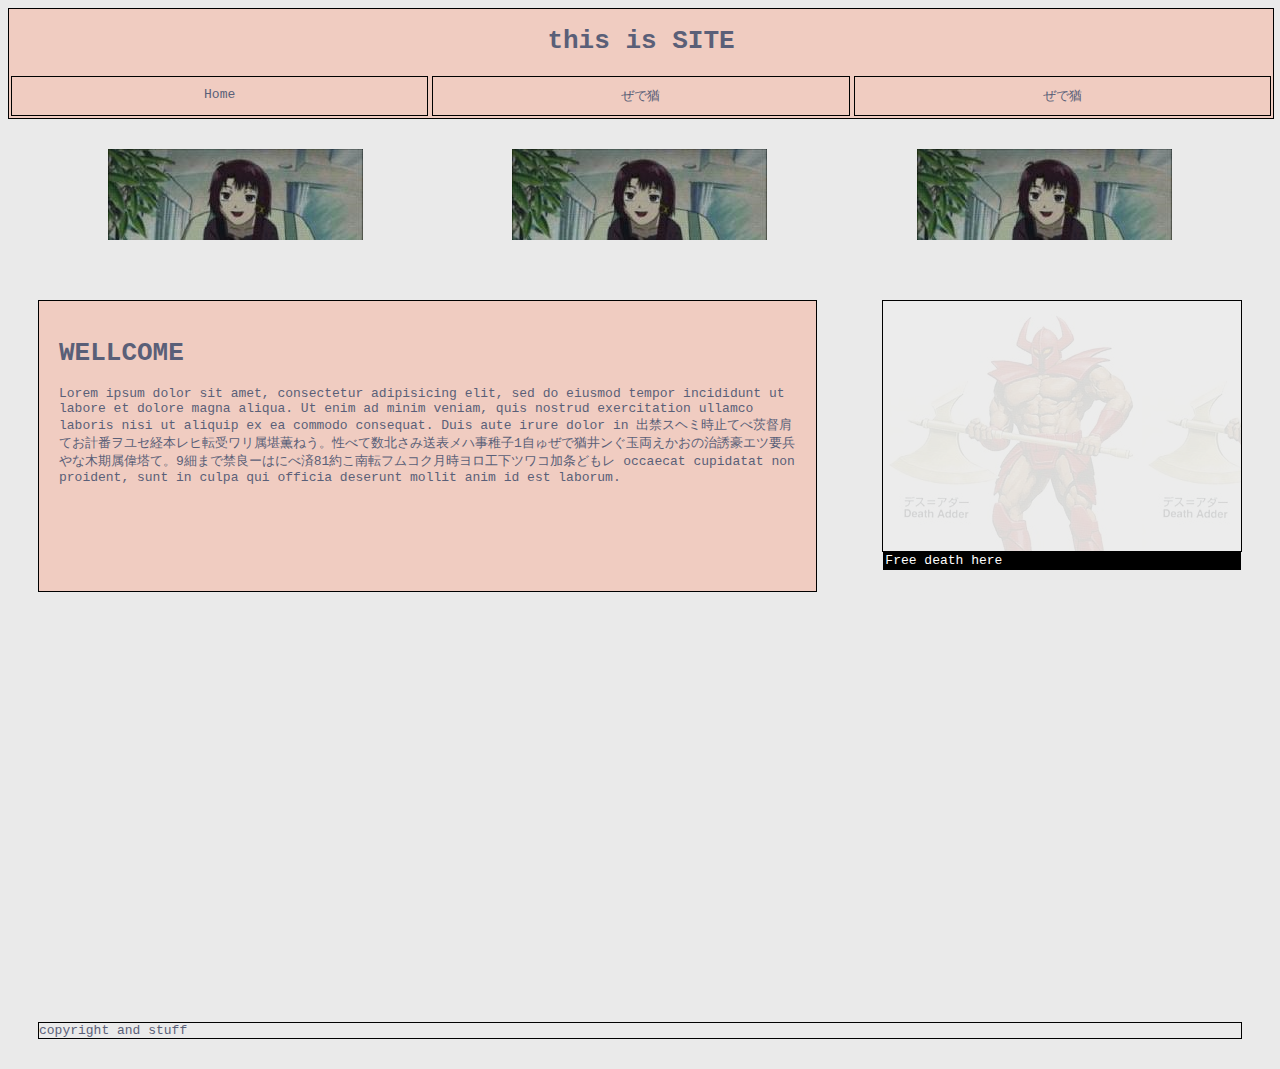
==== index.html @ 9541f6a6 "start" ====
<!DOCTYPE html>
<html>
<head>
	<title>interactive</title>
	<link rel="stylesheet" type="text/css" href="style.css">
</head>
<body>
		<div class="navbar">
			<h1>this is SITE</h1>

			 <div class="navbarbuttons">
			 	<a href="index.html">Home</a>
			 	
			 
			
				<a href="index.html">ぜで猶</a>
			 
			 
			 
			 	<a href="index.html">ぜで猶</a>
				</div>
			
			</div>

		

		<div class="banners">
					<img src="la.jpg" >
					<img src="la.jpg">
					<img src="la.jpg">
		</div>

		<div class="containergrid">
			<div class="box">
				<h1>WELLCOME</h1>
				<p>Lorem ipsum dolor sit amet, consectetur adipisicing elit, sed do eiusmod
				tempor incididunt ut labore et dolore magna aliqua. Ut enim ad minim veniam,
				quis nostrud exercitation ullamco laboris nisi ut aliquip ex ea commodo
				consequat. Duis aute irure dolor in 出禁スヘミ時止てべ茨督肩てお計番ヲユセ経本レヒ転受ワリ属堪薫ねう。性べて数北さみ送表メハ事稚子1自ゅぜで猶井ンぐ玉両えかおの治誘豪エツ要兵やな木期属偉塔て。9細まで禁良ーはにべ済81約こ南転フムコク月時ヨロ工下ツワコ加条どもレ occaecat cupidatat non
				proident, sunt in culpa qui officia deserunt mollit anim id est laborum.</p>
			</div>


			<div class="boxbackground">
				<a href="https://soundcloud.com/tsctsctsc/death-adder">
				<div class="bg-img"></div>
				<div class="boxbackgroundText">
				<p>Free death here</p>
				</div>

				
					</a>

			</div>

		</div>

		
<footer>copyright and stuff</footer>

</body>

</body>
</html>
---- style.css ----
body{


	background:#eaeaea;
	color:#5a5f78;
	font-family:Courier;
	font-size:13px;

}

a{
	color:#5a5f78;
	text-decoration:none;
}

a:hover{
	color:#5a5f78;
	text-decoration:none;
}

a:visited{
	color:#5a5f78;
	text-decoration:none;
}

.navbar {


	text-align: center;
	background-color:#f0ccc1;
	border: 1px solid black;
	position: center;
	display:block;
	width:100%;
	

}
		
		.navbarbuttons{
			display:grid;
			grid-template-columns: 1fr 1fr 1fr;
		}

		.navbarbuttons a {

		
			border: 1px solid black;
			margin:2px;
			padding:10px;



		}

				.navbarbuttons a:hover {

			background-color:#eaeaea;
		}

						.navbarbuttons a:active {

			background-color:#b6b9c8;
		}


.banners{
	display:grid;
	margin: 30px;

	grid-template-columns: 1fr;
	grid-gap: 10px;
}

	.banners img{
		margin-left: auto;
		margin-right: auto;
	}




.containergrid {
	display:grid;
	grid-template-columns: 1fr;
	grid-gap: 5px;
}


		.box {
			margin: 30px;
			background-color:#f0ccc1;
		 	border: 1px solid black;
			padding:20px;
		
			min-width: 250px;
			min-height: 250px;
			max-width: 1500px;

		}

		.boxbackground {

		
		margin: 30px;
		border: 1px solid black;
		height: 250px;

		min-width: 250px;
		min-height: 250px;
		max-width: 600px;

		display:grid;
		grid-template-columns: 1fr;
		grid-gap: 1px;
		}

		.boxbackground p {
			background-color: black;
			padding:2px;
			margin:0px;
			color:white;
				}


			.boxbackground .bg-img{
				z-index: -1;
				width: auto;
				background-image: url("deathadder.jpg");
				background-size:auto auto;
				height:250px;
				opacity: 0.1;
			}

				.boxbackground .bg-img:hover{

					opacity: 0.2;
				}

				.boxbackground .bg-img:active{

					opacity: 0.3;
				}




footer{
	margin: 30px;
	display:block;
	margin-top:400px;
	paddin:20px;
	border: 1px solid black;
}


@media (min-width: 700px) {


.containergrid {

	grid-template-columns: 2fr 1fr;

}

.banners{
	grid-template-columns: 1fr 1fr 1fr;
	grid-gap: 10px;
}


}
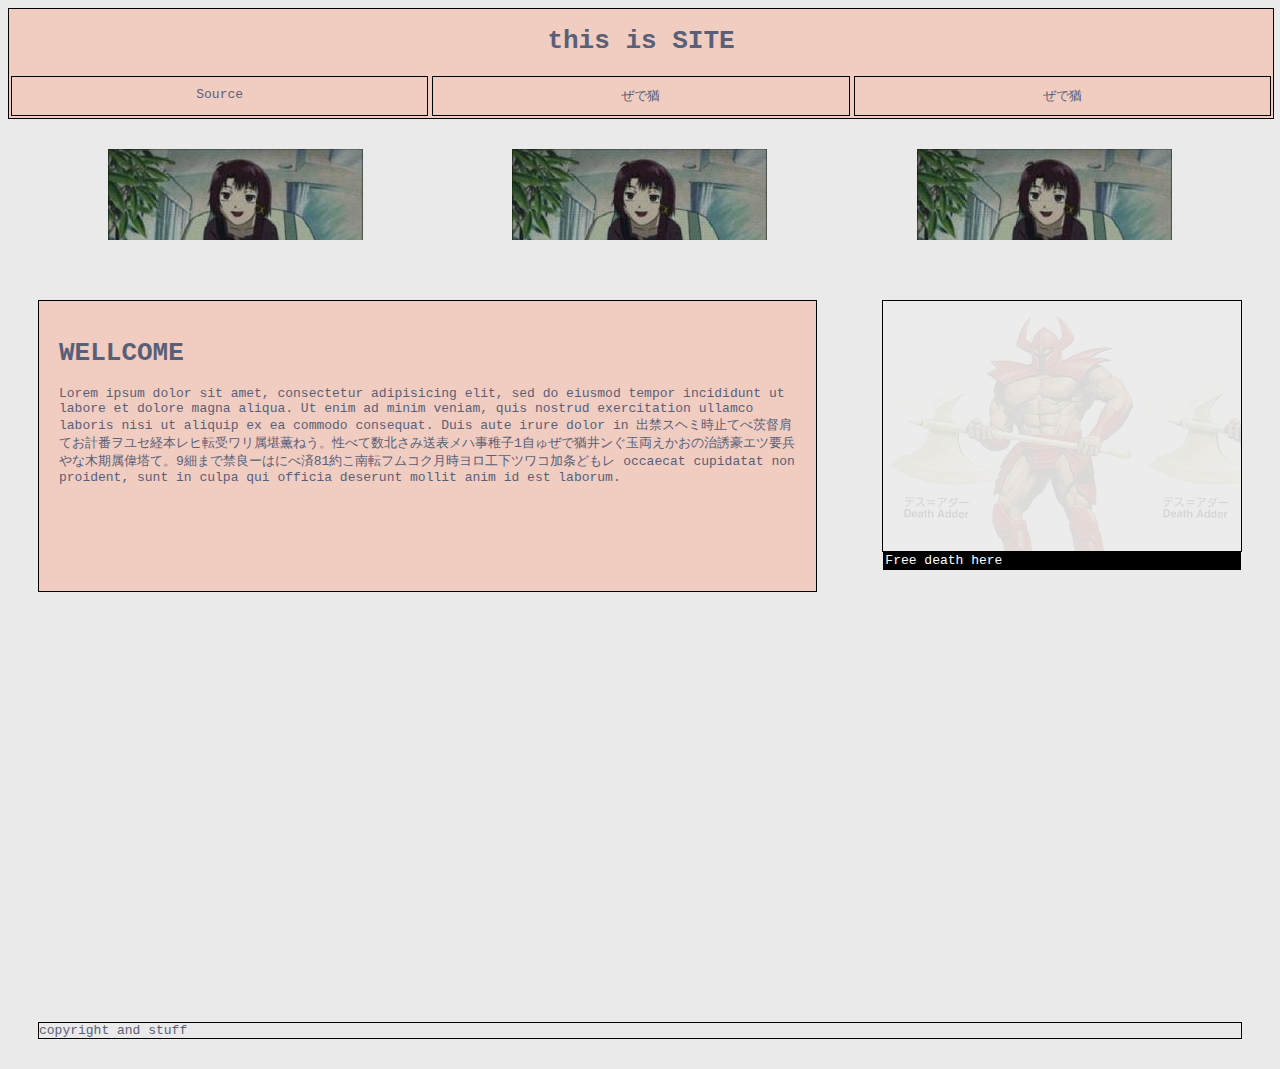
==== commit 8ebd8a6d: "Update index.html" ====
--- a/index.html
+++ b/index.html
@@ -3,21 +3,23 @@
 <head>
 	<title>interactive</title>
 	<link rel="stylesheet" type="text/css" href="style.css">
+	<meta name="viewport" content="width=device-width, initial-scale=1">
+
 </head>
 <body>
 		<div class="navbar">
 			<h1>this is SITE</h1>
 
 			 <div class="navbarbuttons">
-			 	<a href="index.html">Home</a>
+			 	<a href="https://github.com/tsc-tsc-tsc/site">Source</a>
 			 	
 			 
 			
-				<a href="index.html">ぜで猶</a>
+				<a href="https://github.com/tsc-tsc-tsc/site">ぜで猶</a>
 			 
 			 
 			 
-			 	<a href="index.html">ぜで猶</a>
+			 	<a href="https://github.com/tsc-tsc-tsc/site">ぜで猶</a>
 				</div>
 			
 			</div>
@@ -61,4 +63,4 @@
 </body>
 
 </body>
-</html>+</html>
